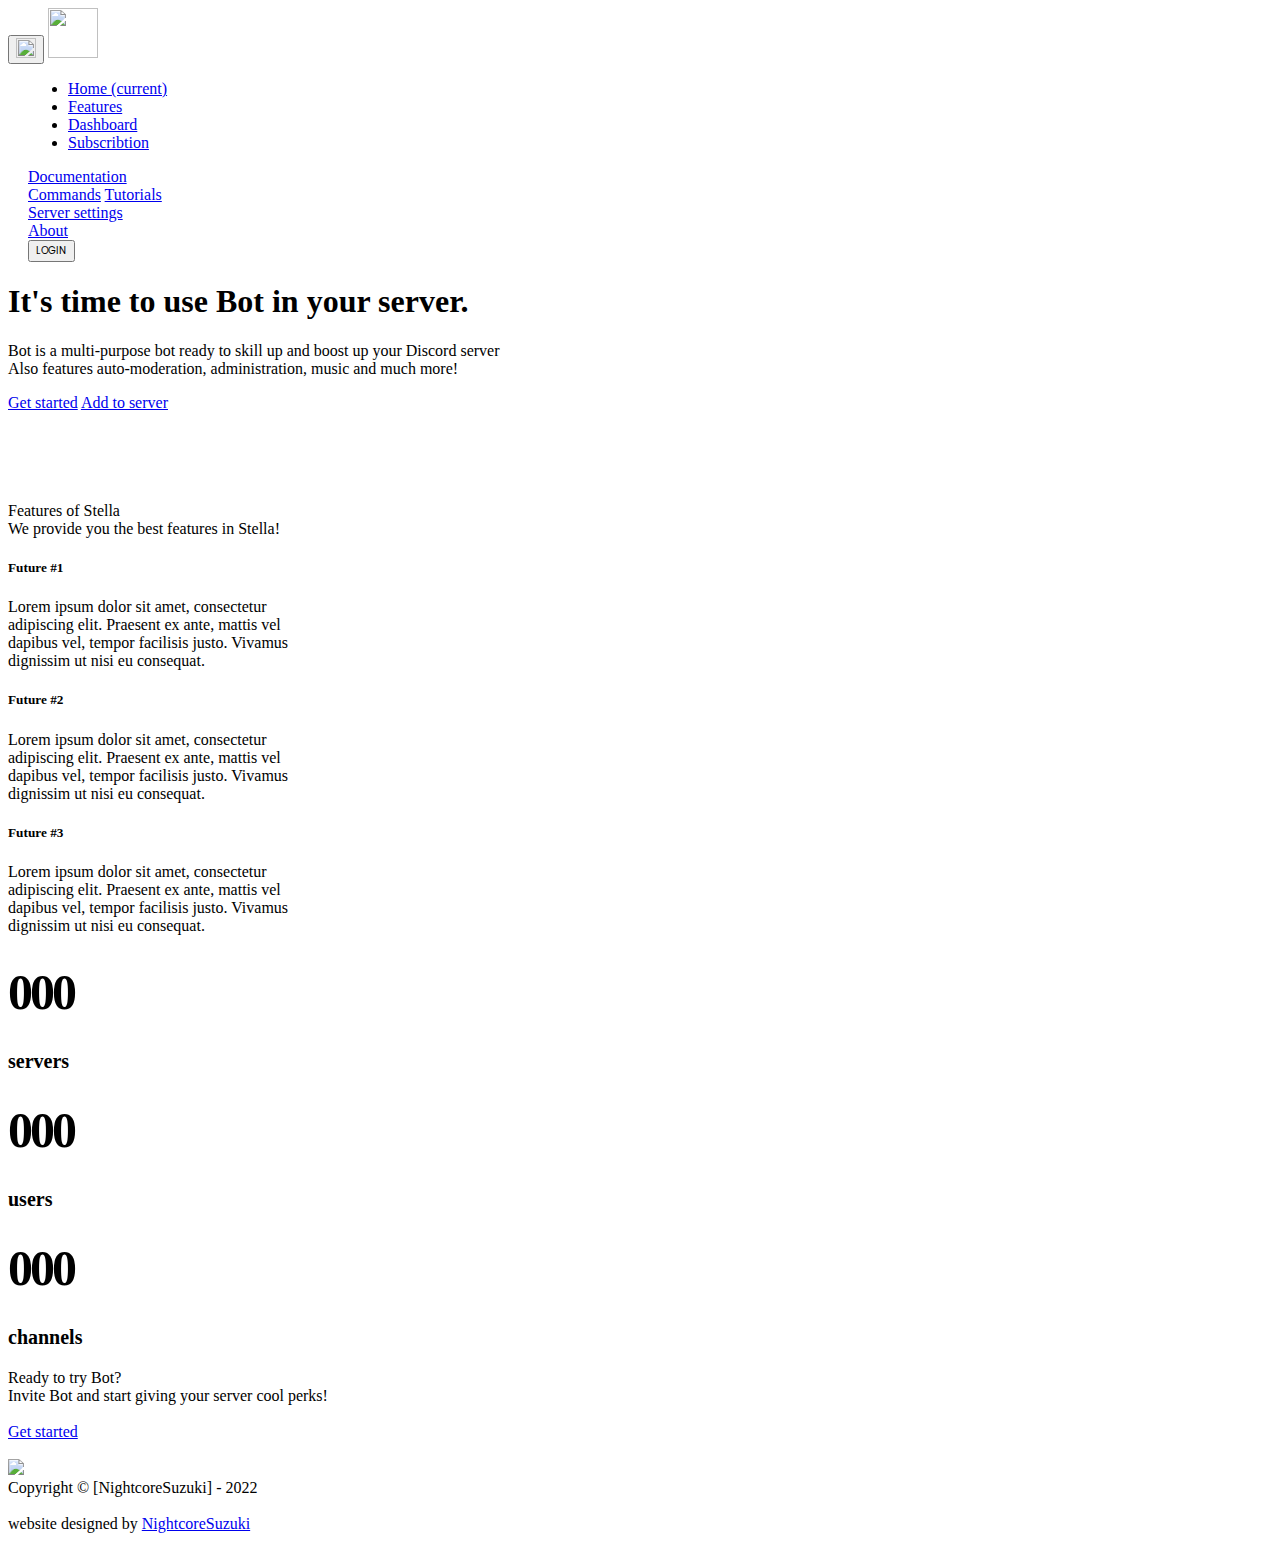
==== src/index.html @ 7f74f74b "Update index.html" ====
<!DOCTYPE html>
<html lang="en">
<head>
    <meta charset="UTF-8">
    <meta name="viewport" content="width=device-width, initial-scale=1, shrink-to-fit=no">
    <link rel="stylesheet" href="css/bootstrap.min.css">
    <link rel="stylesheet" href="css/main.css">
    <link rel="stylesheet" href="css/now-ui-kit.css">
    <link href="https://fonts.googleapis.com/css?family=Poppins:300,400,600,700,800,900&display=swap" rel="stylesheet">
    <link href="https://fonts.googleapis.com/css?family=Montserrat:400,600,700,800,900&display=swap" rel="stylesheet">
    <link href="https://fonts.googleapis.com/css?family=Lato:300,400,600,700,800,900&display=swap" rel="stylesheet">
    <title>Your bot name</title>
</head>
<body>
<nav class="navbar navbar-expand-lg bg-transparent">
    <button class="navbar-toggler" type="button" data-toggle="collapse" data-target="#navbarSupportedContent" aria-controls="navbarSupportedContent" aria-expanded="false" aria-label="Toggle navigation">
        <img src="assets/menuIcon.svg" width="20px" height="20px" style="max-width: none !important;">
    </button>
    <img src="assets/BotLogo.svg" width="50" height="50">
    <div class="collapse navbar-collapse" id="navbarSupportedContent" style="margin-left: 20px !important">
        <ul class="navbar-nav mr-auto">
            <li class="nav-item active">
                <a class="nav-link" href="#/">Home <span class="sr-only">(current)</span></a>
            </li>
            <li class="nav-item">
                <a class="nav-link" href="#">Features</a>
            </li>
            <li class="nav-item">
                <a class="nav-link" href="#">Dashboard</a>
            </li>
            <li class="nav-item">
                <a class="nav-link" href="#">Subscribtion</a>
            </li>
        </ul>
        <div class="nav-item dropdown">
            <a class="nav-link dropdown-toggle" href="#" id="navbarDropdown" role="button" data-toggle="dropdown" aria-haspopup="true" aria-expanded="false">
                Documentation
            </a>
            <div class="dropdown-menu" aria-labelledby="navbarDropdown">
                <a class="dropdown-item" href="#">Commands</a>
                <a class="dropdown-item" href="#">Tutorials</a>
                <div class="dropdown-divider"></div>
                <a class="dropdown-item" href="#">Server settings</a>
            </div>
        </div>
        <div class="nav-item">
            <a class="nav-link" href="#">About</a>
        </div>
        <button class="btn login-btn btn-outline-accent my-2 my-sm-0" style="font-size: 10px !important;font-family: poppins !important;">LOGIN</button>
    </div>
</nav>
<div class="heading">
    <h1 class="display-5 title">It's time to use Bot in your server.</h1>
    <p class="subtitle">Bot is a multi-purpose bot ready to skill up and boost up your Discord server<br />Also features auto-moderation, administration, music and much more!</p>
    <a class="btn btn-primary btn-lg" href="#start_link" target="_blank" role="button">Get started</a>
    <a class="btn btn-secondary btn-lg" href="#server_link" target="https://discord.com/oauth2/authorize?client_id=765254280621064273&scope=applications.commands%20bot&permissions=8" role="button">Add to server</a>
    <br /><br /><br /><br /><br /><br />
</div>
<div class="features">
    <div class="title">Features of Stella</div>
    <div class="subtitle">We provide you the best features in Stella!</div>
    <div class="cards">
        <div class="card" style="width: 18rem;">
        <div class="card-body">
            <h5 class="card-title">Future #1</h5>
            <p class="card-text">Lorem ipsum dolor sit amet, consectetur adipiscing elit. Praesent ex ante, mattis vel dapibus vel, tempor facilisis justo. Vivamus dignissim ut nisi eu consequat.</p>
        </div>
    </div>
        <div class="card" style="width: 18rem;">
            <div class="card-body">
                <h5 class="card-title">Future #2</h5>
                <p class="card-text">Lorem ipsum dolor sit amet, consectetur adipiscing elit. Praesent ex ante, mattis vel dapibus vel, tempor facilisis justo. Vivamus dignissim ut nisi eu consequat.</p>
            </div>
        </div>
        <div class="card" style="width: 18rem;">
            <div class="card-body">
                <h5 class="card-title">Future #3</h5>
                <p class="card-text">Lorem ipsum dolor sit amet, consectetur adipiscing elit. Praesent ex ante, mattis vel dapibus vel, tempor facilisis justo. Vivamus dignissim ut nisi eu consequat.</p>
            </div>
        </div>
    </div>
</div>
<div class="statistics">
    <div class="cards">
        <div class="card statistic" style="width: 18rem;">
            <div class="card-body">
                <p class="card-title" style="font-size: 50px !important;line-height: 15px !important;letter-spacing: -0.06em !important;font-weight: bold !important;">000</h1>
                <p style="font-weight: bold !important;font-size: 20px !important;">servers</p>
            </div>
        </div>
        <div class="card statistic" style="width: 18rem;">
            <div class="card-body">
                <p class="card-title" style="font-size: 50px !important;line-height: 15px !important;letter-spacing: -0.06em !important;font-weight: bold !important;">000</h1>
                <p style="font-weight: bold !important;font-size: 20px !important;">users</p>
            </div>
        </div>
        <div class="card statistic" style="width: 18rem;">
            <div class="card-body">
                <p class="card-title" style="font-size: 50px !important;line-height: 15px !important;letter-spacing: -0.06em !important;font-weight: bold !important;">000</h1>
                <p style="font-weight: bold !important;font-size: 20px !important;">channels</p>
            </div>
        </div>
    </div>
</div>
<div class="page_end">
    <div class="start">
        <div class="card">
            <div class="card-body gs-card">
                <div class="title">Ready to try Bot?</div>
                <div class="subtitle">Invite Bot and start giving your server cool perks!</div>
                <br />
                <a class="btn btn-primary btn-lg" href="#start_link" role="button">Get started</a>
            </div><br />
        </div>
    </div>
    <div class="footer">
        <div class="bot-footer">
            <img src="assets/BotLogoWord.svg" width="150"><br />
            Copyright © [NightcoreSuzuki] - 2022
        </div><br/>
        <div class="NightcoreSuzuki">website designed by <a href="https://www.youtube.com/c/NightcoreSuzuki"> NightcoreSuzuki</a></div>
    </di
</div>
<script src="https://code.jquery.com/jquery-3.3.1.slim.min.js" integrity="sha384-q8i/X+965DzO0rT7abK41JStQIAqVgRVzpbzo5smXKp4YfRvH+8abtTE1Pi6jizo" crossorigin="anonymous"></script>
<script src="https://cdnjs.cloudflare.com/ajax/libs/popper.js/1.14.7/umd/popper.min.js" integrity="sha384-UO2eT0CpHqdSJQ6hJty5KVphtPhzWj9WO1clHTMGa3JDZwrnQq4sF86dIHNDz0W1" crossorigin="anonymous"></script>
<script src="https://stackpath.bootstrapcdn.com/bootstrap/4.3.1/js/bootstrap.min.js" integrity="sha384-JjSmVgyd0p3pXB1rRibZUAYoIIy6OrQ6VrjIEaFf/nJGzIxFDsf4x0xIM+B07jRM" crossorigin="anonymous"></script>
<script src="js/now-ui-kit.min.js"></script>
</body>
</html>
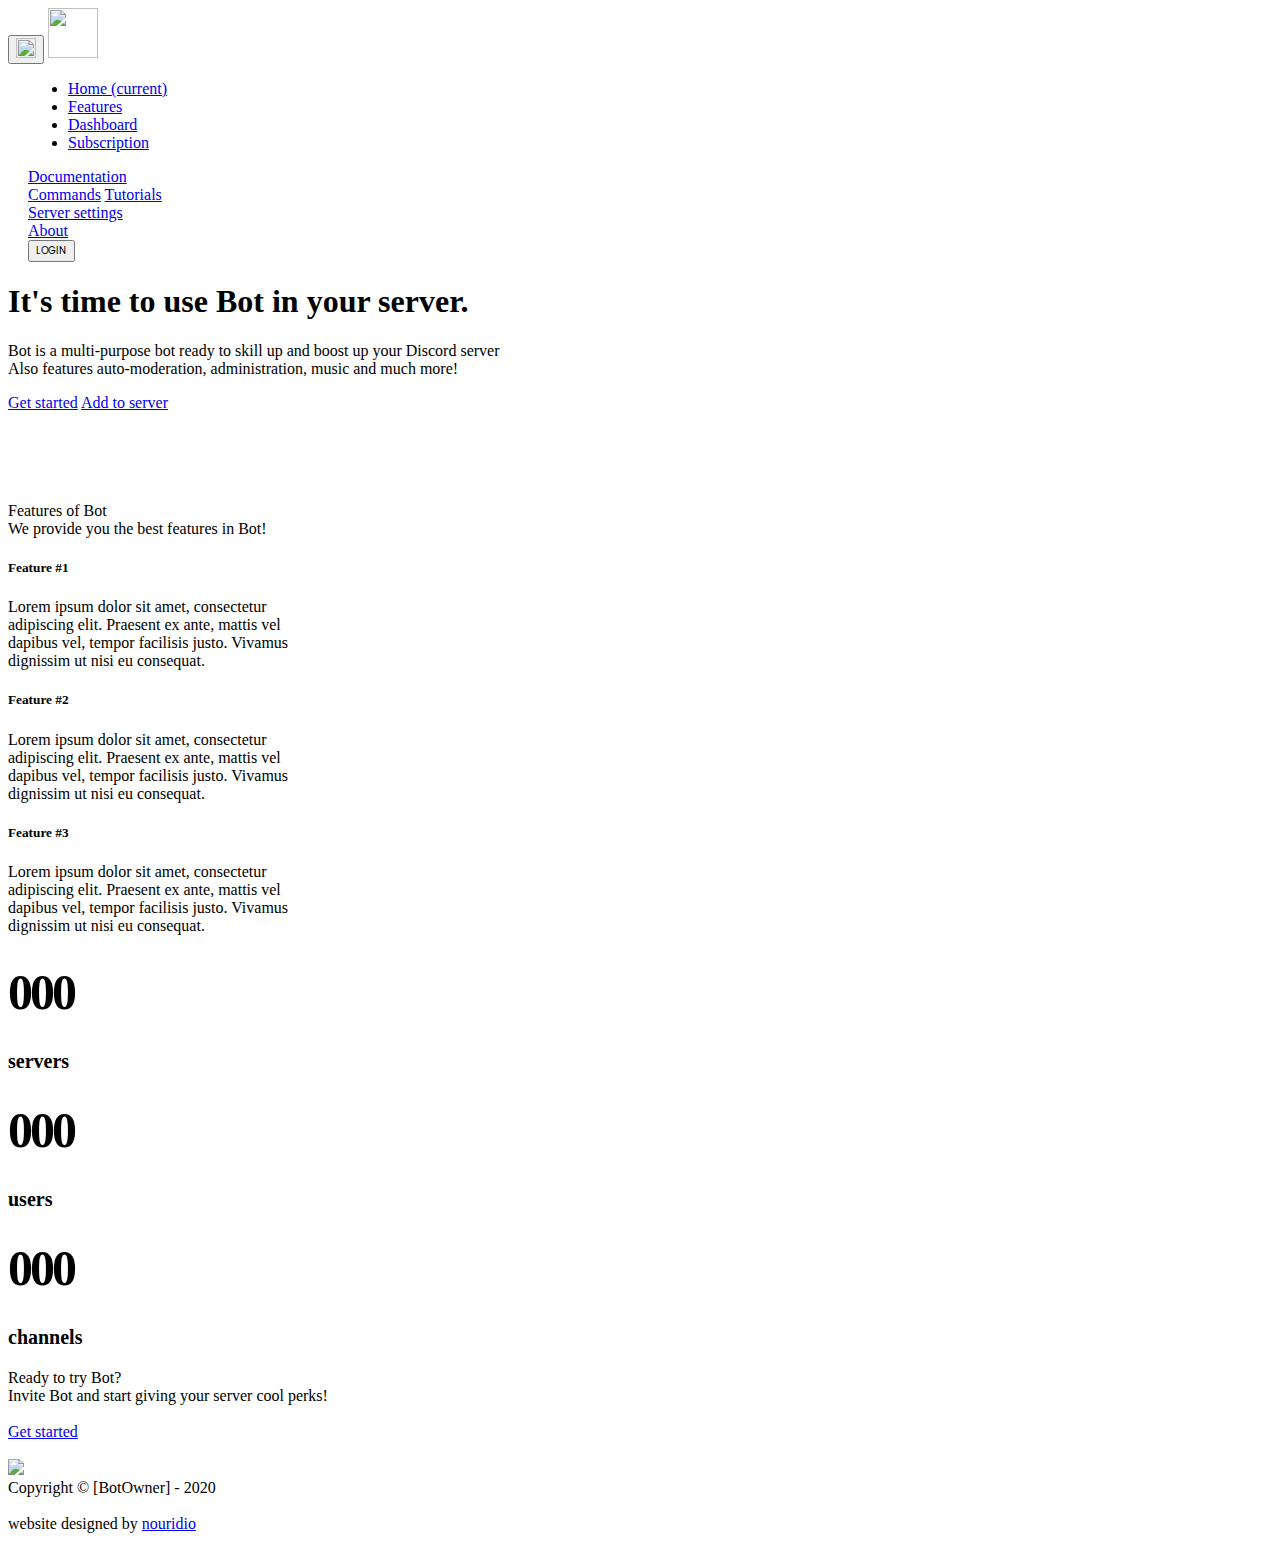
==== commit ef80f09f: "index.html" ====
--- a/src/index.html
+++ b/src/index.html
@@ -9,7 +9,7 @@
     <link href="https://fonts.googleapis.com/css?family=Poppins:300,400,600,700,800,900&display=swap" rel="stylesheet">
     <link href="https://fonts.googleapis.com/css?family=Montserrat:400,600,700,800,900&display=swap" rel="stylesheet">
     <link href="https://fonts.googleapis.com/css?family=Lato:300,400,600,700,800,900&display=swap" rel="stylesheet">
-    <title>Your bot name</title>
+    <title>Colette</title>
 </head>
 <body>
 <nav class="navbar navbar-expand-lg bg-transparent">
@@ -29,7 +29,7 @@
                 <a class="nav-link" href="#">Dashboard</a>
             </li>
             <li class="nav-item">
-                <a class="nav-link" href="#">Subscribtion</a>
+                <a class="nav-link" href="#">Subscription</a>
             </li>
         </ul>
         <div class="nav-item dropdown">
@@ -53,28 +53,28 @@
     <h1 class="display-5 title">It's time to use Bot in your server.</h1>
     <p class="subtitle">Bot is a multi-purpose bot ready to skill up and boost up your Discord server<br />Also features auto-moderation, administration, music and much more!</p>
     <a class="btn btn-primary btn-lg" href="#start_link" target="_blank" role="button">Get started</a>
-    <a class="btn btn-secondary btn-lg" href="#server_link" target="https://discord.com/oauth2/authorize?client_id=765254280621064273&scope=applications.commands%20bot&permissions=8" role="button">Add to server</a>
+    <a class="btn btn-secondary btn-lg" href="#server_link" target="_blank" role="button">Add to server</a>
     <br /><br /><br /><br /><br /><br />
 </div>
 <div class="features">
-    <div class="title">Features of Stella</div>
-    <div class="subtitle">We provide you the best features in Stella!</div>
+    <div class="title">Features of Bot</div>
+    <div class="subtitle">We provide you the best features in Bot!</div>
     <div class="cards">
         <div class="card" style="width: 18rem;">
         <div class="card-body">
-            <h5 class="card-title">Future #1</h5>
+            <h5 class="card-title">Feature #1</h5>
             <p class="card-text">Lorem ipsum dolor sit amet, consectetur adipiscing elit. Praesent ex ante, mattis vel dapibus vel, tempor facilisis justo. Vivamus dignissim ut nisi eu consequat.</p>
         </div>
     </div>
         <div class="card" style="width: 18rem;">
             <div class="card-body">
-                <h5 class="card-title">Future #2</h5>
+                <h5 class="card-title">Feature #2</h5>
                 <p class="card-text">Lorem ipsum dolor sit amet, consectetur adipiscing elit. Praesent ex ante, mattis vel dapibus vel, tempor facilisis justo. Vivamus dignissim ut nisi eu consequat.</p>
             </div>
         </div>
         <div class="card" style="width: 18rem;">
             <div class="card-body">
-                <h5 class="card-title">Future #3</h5>
+                <h5 class="card-title">Feature #3</h5>
                 <p class="card-text">Lorem ipsum dolor sit amet, consectetur adipiscing elit. Praesent ex ante, mattis vel dapibus vel, tempor facilisis justo. Vivamus dignissim ut nisi eu consequat.</p>
             </div>
         </div>
@@ -116,9 +116,9 @@
     <div class="footer">
         <div class="bot-footer">
             <img src="assets/BotLogoWord.svg" width="150"><br />
-            Copyright © [NightcoreSuzuki] - 2022
+            Copyright © [BotOwner] - 2020
         </div><br/>
-        <div class="NightcoreSuzuki">website designed by <a href="https://www.youtube.com/c/NightcoreSuzuki"> NightcoreSuzuki</a></div>
+        <div class="nouridio">website designed by <a href="https://nouridio.com"> nouridio</a></div>
     </di
 </div>
 <script src="https://code.jquery.com/jquery-3.3.1.slim.min.js" integrity="sha384-q8i/X+965DzO0rT7abK41JStQIAqVgRVzpbzo5smXKp4YfRvH+8abtTE1Pi6jizo" crossorigin="anonymous"></script>
